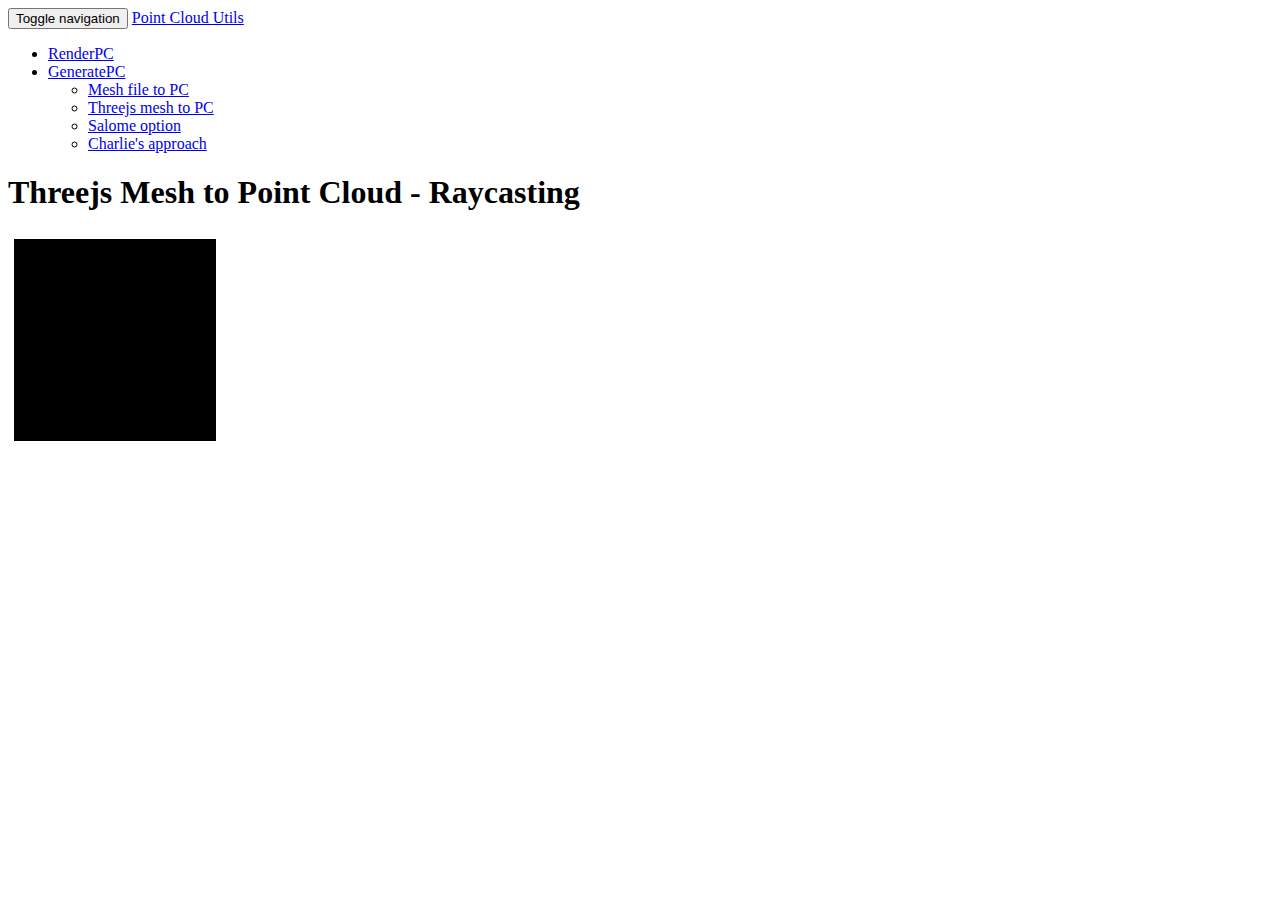
==== MeshFileToPointCloud.html @ d4e30f96 "MeshFileToPointCloud" ====
<!DOCTYPE html>
<html lang="en">
  <head>
    <meta charset="utf-8">
    <meta http-equiv="X-UA-Compatible" content="IE=edge">
    <meta name="viewport" content="width=device-width, initial-scale=1">
    <!-- The above 3 meta tags *must* come first in the head; any other head content must come *after* these tags -->
    <meta name="description" content="">
    <meta name="author" content="">

    <title>Theme Template for Bootstrap</title>

    <!-- Bootstrap core CSS -->
    <link href="css/bootstrap.min.css" rel="stylesheet">
    <!-- Bootstrap theme -->
    <link href="css/bootstrap-theme.min.css" rel="stylesheet">

    <!-- Custom styles for this template -->
    <link href="css/theme.css" rel="stylesheet">

    <link href="css/PC.css" rel="stylesheet">

    <!-- HTML5 shim and Respond.js for IE8 support of HTML5 elements and media queries -->
    <!--[if lt IE 9]>
      <script src="https://oss.maxcdn.com/html5shiv/3.7.2/html5shiv.min.js"></script>
      <script src="https://oss.maxcdn.com/respond/1.4.2/respond.min.js"></script>
    <![endif]-->
  </head>

  <body role="document">

    <!-- Fixed navbar -->
    <nav class="navbar navbar-inverse navbar-fixed-top">
      <div class="container">
        <div class="navbar-header">
          <button type="button" class="navbar-toggle collapsed" data-toggle="collapse" data-target="#navbar" aria-expanded="false" aria-controls="navbar">
            <span class="sr-only">Toggle navigation</span>
            <span class="icon-bar"></span>
            <span class="icon-bar"></span>
            <span class="icon-bar"></span>
          </button>
          <a class="navbar-brand" href="index.html">Point Cloud Utils</a>
        </div>
        <div id="navbar" class="navbar-collapse collapse">
          <ul class="nav navbar-nav">
            <li><a href="PointCloudRender.html">RenderPC</a></li>
            <li class="dropdown">
              <a href="#" class="dropdown-toggle" data-toggle="dropdown" role="button" aria-haspopup="true" aria-expanded="false">GeneratePC<span class="caret"></span></a>
              <ul class="dropdown-menu">
                <li><a href="MeshFileToPointCloud.html">Mesh file to PC</a></li>
                <li><a href="MeshToPointCloud.html">Threejs mesh to PC</a></li>
                <li><a href="#">Salome option</a></li>
                <li><a href="#">Charlie's approach</a></li>
              </ul>
            </li>
          </ul>
        </div><!--/.nav-collapse -->
      </div>
    </nav>

    <div class="container" role="main">

      <div class="page-header">
        <h1>Threejs Mesh to Point Cloud - Raycasting </h1>
      </div>
      <div class="row">

      </div>
      <div class="row">
          <table class="table table-bordered">
              <tr>
                  <td><div id = "DebugInfo"></div></td>
                  <td id = "MeshContainer" ></td>
              </tr>
              <tr>
                  <td><p id = "MouseCoordinates"></p></td>
                  <td id = "PointCloudContainer" ></td>
              </tr>
          </table>
      </div> <!-- Table row end -->
    </div> <!-- Container end -->

    <!-- Bootstrap core JavaScript
    ================================================== -->
    <!-- Placed at the end of the document so the pages load faster -->
    <script src = "http://code.jquery.com/jquery-1.11.3.min.js"> </script> 
    <script src = "js/include/bootstrap.js"></script>
    <script src = "js/include/papaparse.min.js"></script> 
    <script src = "js/threejs/three.js"></script> 
    <script src = "js/threejs/TrackballControls.js"></script>
    <script src = "js/threejs/BoxHelper.js"></script>
    <script src = "js/threejs/BoundingBoxHelper.js"></script>
    <script src = "js/threejs/Detector.js"></script>
    <script src = "js/threejs/OBJLoader.js"></script>
    <script src = "js/GlobalVariables.js"></script> 
    <script src = "js/Utils.js"></script> 
    <script src = "js/ThreeUtils.js"></script> 
    <script src = "js/RenderPointCloud.js"></script> 
    <script src = "js/RenderMesh.js"></script> 


    <script>
      $(document).ready(function() 
      {
          /* Handle local files */
          $("#csv-file").change(handleFileSelect);
          /* Handle input url.. */
          $("#url-button").click(function()
          {
              var url = $("#csv-file-url")[0].value;
              handleFilePathURL(url); 
          });
          RenderMesh();
          //MeshToPC(MeshGeometry, MeshObject);
      });
      $( document ).on( "mousemove", function( event ) {
          $( "#MouseCoordinates" ).text( "pageX: " + event.pageX + ", pageY: " + event.pageY );
      });
    </script>
  </body>
</html>
---- css/PC.css ----
#PointCloudContainer {
    background-color: #000;
    width: 200px;
    height: 200px;
    border: 1px solid black;
    margin: 100px;
    padding: 0px;
    position: static; /* fixed or static */
    top: 100px;
    left: 100px;
}
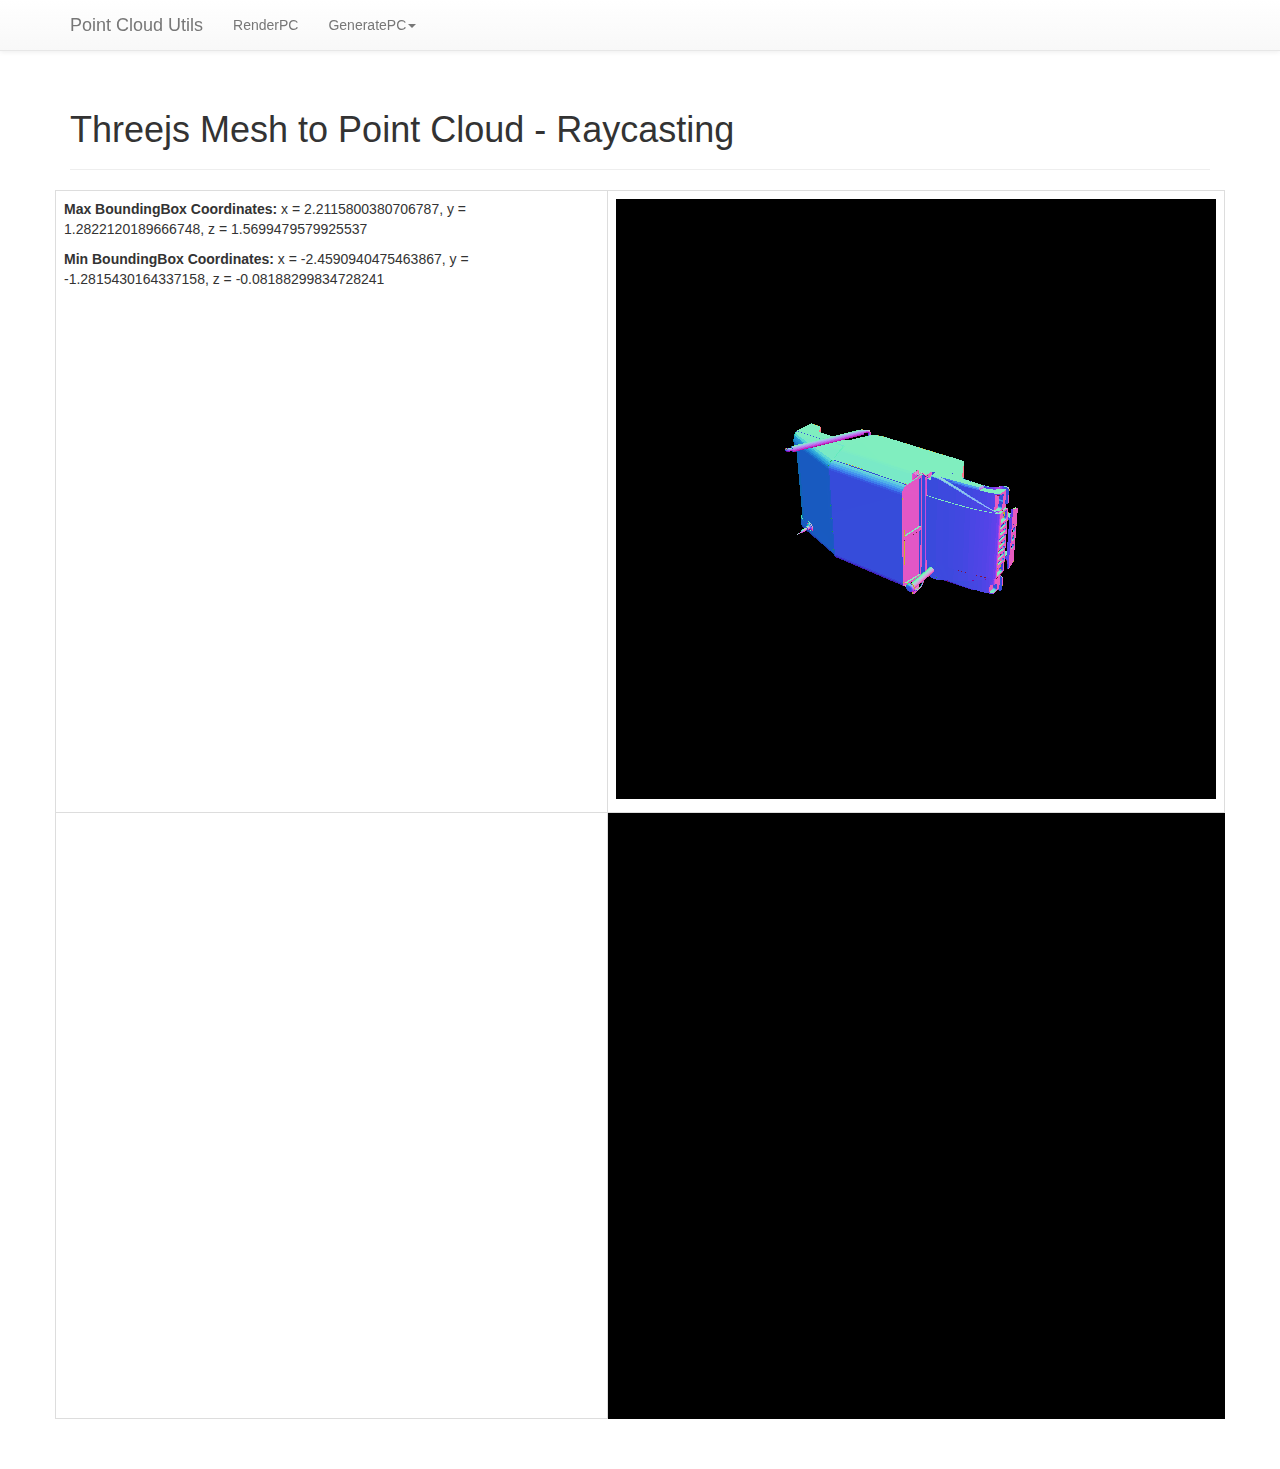
==== commit 0b0c1155: "templated the website." ====
--- a/MeshFileToPointCloud.html
+++ b/MeshFileToPointCloud.html
@@ -1,62 +1,13 @@
 <!DOCTYPE html>
 <html lang="en">
   <head>
-    <meta charset="utf-8">
-    <meta http-equiv="X-UA-Compatible" content="IE=edge">
-    <meta name="viewport" content="width=device-width, initial-scale=1">
-    <!-- The above 3 meta tags *must* come first in the head; any other head content must come *after* these tags -->
-    <meta name="description" content="">
-    <meta name="author" content="">
-
-    <title>Theme Template for Bootstrap</title>
-
-    <!-- Bootstrap core CSS -->
-    <link href="css/bootstrap.min.css" rel="stylesheet">
-    <!-- Bootstrap theme -->
-    <link href="css/bootstrap-theme.min.css" rel="stylesheet">
-
-    <!-- Custom styles for this template -->
-    <link href="css/theme.css" rel="stylesheet">
-
-    <link href="css/PC.css" rel="stylesheet">
-
-    <!-- HTML5 shim and Respond.js for IE8 support of HTML5 elements and media queries -->
-    <!--[if lt IE 9]>
-      <script src="https://oss.maxcdn.com/html5shiv/3.7.2/html5shiv.min.js"></script>
-      <script src="https://oss.maxcdn.com/respond/1.4.2/respond.min.js"></script>
-    <![endif]-->
   </head>
 
   <body role="document">
 
     <!-- Fixed navbar -->
-    <nav class="navbar navbar-inverse navbar-fixed-top">
-      <div class="container">
-        <div class="navbar-header">
-          <button type="button" class="navbar-toggle collapsed" data-toggle="collapse" data-target="#navbar" aria-expanded="false" aria-controls="navbar">
-            <span class="sr-only">Toggle navigation</span>
-            <span class="icon-bar"></span>
-            <span class="icon-bar"></span>
-            <span class="icon-bar"></span>
-          </button>
-          <a class="navbar-brand" href="index.html">Point Cloud Utils</a>
-        </div>
-        <div id="navbar" class="navbar-collapse collapse">
-          <ul class="nav navbar-nav">
-            <li><a href="PointCloudRender.html">RenderPC</a></li>
-            <li class="dropdown">
-              <a href="#" class="dropdown-toggle" data-toggle="dropdown" role="button" aria-haspopup="true" aria-expanded="false">GeneratePC<span class="caret"></span></a>
-              <ul class="dropdown-menu">
-                <li><a href="MeshFileToPointCloud.html">Mesh file to PC</a></li>
-                <li><a href="MeshToPointCloud.html">Threejs mesh to PC</a></li>
-                <li><a href="#">Salome option</a></li>
-                <li><a href="#">Charlie's approach</a></li>
-              </ul>
-            </li>
-          </ul>
-        </div><!--/.nav-collapse -->
-      </div>
-    </nav>
+    <div id="navbar-container"></div>
+
 
     <div class="container" role="main">
 
@@ -85,6 +36,11 @@
     <!-- Placed at the end of the document so the pages load faster -->
     <script src = "http://code.jquery.com/jquery-1.11.3.min.js"> </script> 
     <script src = "js/include/bootstrap.js"></script>
+    <script>
+        $('head').load('template/head.html')
+        $('#navbar-container').load('template/navbar.html')
+    </script>
+
     <script src = "js/include/papaparse.min.js"></script> 
     <script src = "js/threejs/three.js"></script> 
     <script src = "js/threejs/TrackballControls.js"></script>
@@ -94,11 +50,10 @@
     <script src = "js/threejs/OBJLoader.js"></script>
     <script src = "js/GlobalVariables.js"></script> 
     <script src = "js/Utils.js"></script> 
+    <script src = "js/CSVUtils.js"></script> 
     <script src = "js/ThreeUtils.js"></script> 
     <script src = "js/RenderPointCloud.js"></script> 
     <script src = "js/RenderMesh.js"></script> 
-
-
     <script>
       $(document).ready(function() 
       {
@@ -110,12 +65,13 @@
               var url = $("#csv-file-url")[0].value;
               handleFilePathURL(url); 
           });
-          RenderMesh();
-          //MeshToPC(MeshGeometry, MeshObject);
+          RenderMesh("meshes/hmmwv_chassis_simple.obj");
+
+          
       });
-      $( document ).on( "mousemove", function( event ) {
-          $( "#MouseCoordinates" ).text( "pageX: " + event.pageX + ", pageY: " + event.pageY );
-      });
+      // $( document ).on( "mousemove", function( event ) {
+      //     $( "#MouseCoordinates" ).text( "pageX: " + event.pageX + ", pageY: " + event.pageY );
+      // });
     </script>
   </body>
 </html>
